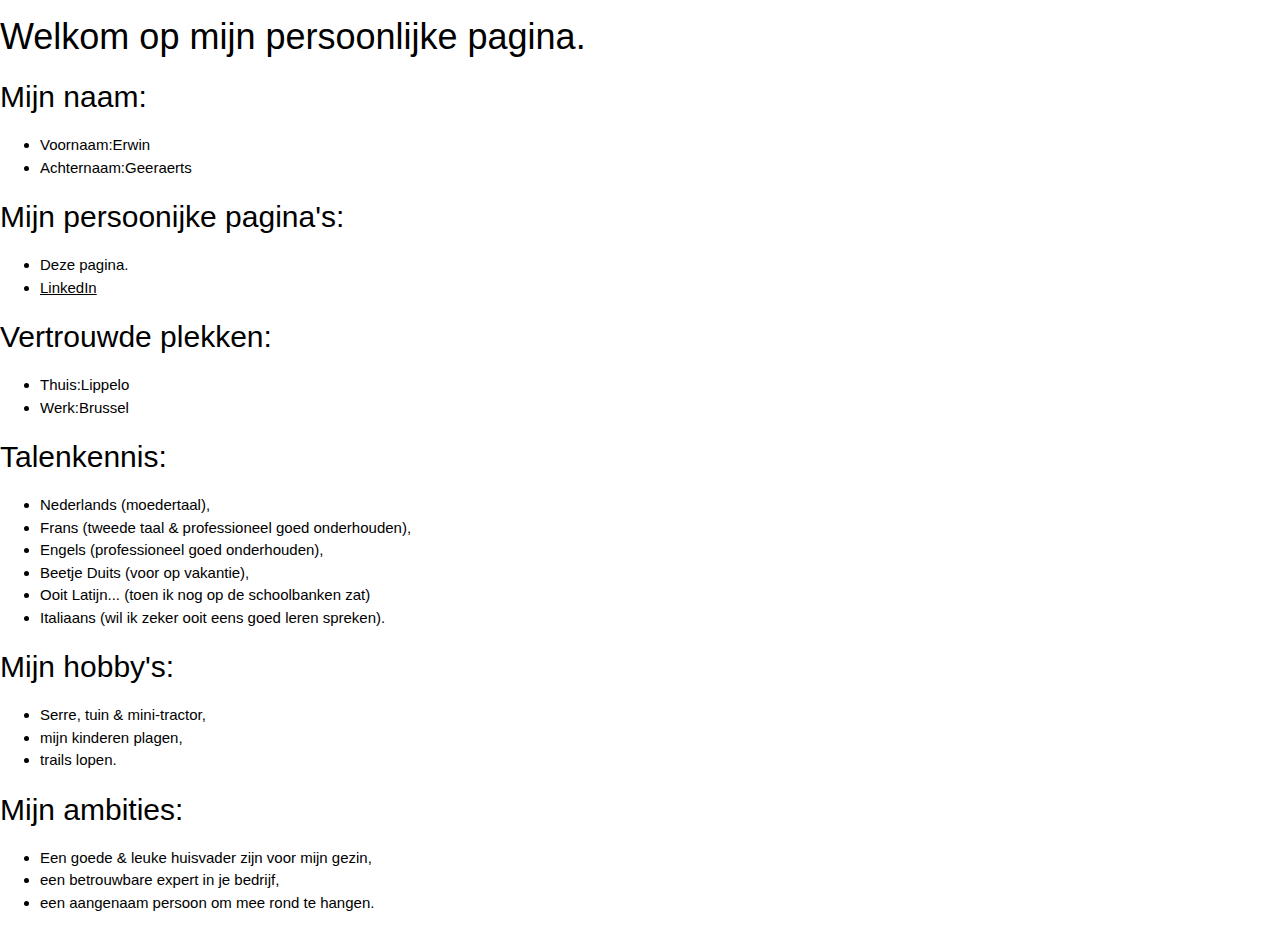
==== index.html @ 725d8f36 "Synced landing page content with turtle & json-ldd content." ====
<!doctype html>
<html
  about="https://lippelo.me/#erwin.geeraerts"
  typeof="schema:Person foaf:Person"
  prefix="
	  con: http://www.w3.org/2000/10/swap/pim/contact#
	  dbo: http://dbpedia.org/ontology/
	  dbp: http://dbpedia.org/resource/
	  foaf: http://xmlns.com/foaf/0.1/
	  owl: http://www.w3.org/2002/07/owl#
	  pim: http://www.w3.org/ns/pim/space#>
	  rdf: http://www.w3.org/1999/02/22-rdf-syntax-ns#
	  rdfs: http://www.w3.org/2000/01/rdf-schema#
	  schema: http://schema.org/
	  solid: http://www.w3.org/ns/solid/terms#
	  xsd: http://www.w3.org/2001/XMLSchema#
  ">
  
  <head>
    
    <!-- Document Information  -->
    <title>Erwin Geeraerts</title>
    <meta charset="UTF-8">
    <meta name="viewport" content="width=device-width, initial-scale=1">
    <meta name="robots" content="all">

    <!-- Document Alternates -->
    <link rel="alternate" type="text/turtle" href="index.ttl">    
    <link rel="alternate" type="application/ld+json" href="index.jsonld">

    <meta about="https://lippelo.me" property="schema:creator foaf:maker schema:mainEntity foaf:primaryTopic"
	  resource="https://lippelo.me/#erwin.geeraerts">
    <meta about="https://lippelo.me/#erwin.geeraerts" typeof="schema:WebSite foaf:PersonalProfileDocument">

    <!-- Style -->
    <link rel="stylesheet" href="https://www.w3schools.com/w3css/4/w3.css">

    <!-- Favicon -->
    <link rel="icon" type="image/x-icon" href="favicon.ico">

    <!-- Personal Information -->
    <meta property="con:preferredURI" resource="https://lippelo.me/#erwin.geeraerts">
    <meta property="schema:url foaf:homepage" resource="https://www.linkedin.com/in/geeraertserwin/">
    <meta property="foaf:name" content="Erwin Geeraerts">
    <meta property="foaf:givenName" content="Erwin">
    <meta property="foaf:familyName" content="Geeraerts">
    <meta property="foaf:age" content="49" datatype="xsd:integer">
    <link rel="foaf:homepage" href="https://www.linkedin.com/in/geeraertserwin/">
    <link rel="foaf:workplaceHomepage" href="https://www.patronale-life.be/">
    <meta property="foaf:based_near" content="Lippelo">
    <link rel="foaf:based_near" href="https://dbpedia.org/page/Lippelo">
    <link rel="foaf:based_near" href="https://dbpedia.org/page/Brussels">
    <meta property="schema:knowsLanguage" content="nl">
    <meta property="schema:knowsLanguage" content="nl-BE">
    <meta property="schema:knowsLanguage" content="en">
    <meta property="schema:knowsLanguage" content="fr">

    <!-- Children Information -->
    <meta property="foaf:children" typeof="schema:Person">
    <meta property="foaf:name" content="Uma">
    <meta property="schema:birthDate" content="2006-09-27">
    <meta property="dbo:gender" content="female">
    <meta property="foaf:children" typeof="schema:Person">
    <meta property="foaf:name" content="Cyriel">
    <meta property="schema:birthDate" content="2008-07-03">
    <meta property="dbo:gender" content="male">
    <meta property="foaf:children" typeof="schema:Person">
    <meta property="foaf:name" content="Ella">
    <meta property="schema:birthDate" content="2010-03-20">
    <meta property="dbo:gender" content="female">

    <!-- Knows Information -->
    <meta property="foaf:knows" typeof="foaf:Person">
    <meta property="foaf:name" content="Lynn Van Kerckhove">
    <link rel="foaf:homepage" href="https://lynnvkerckhove.github.io/graphPub/#me">
    <meta property="foaf:knows" typeof="foaf:Person">
    <meta property="foaf:name" content="Guy Cools">
    <link rel="foaf:homepage" href="https://gc-cc.github.io/#me">

    <!-- Organization Information -->
    <meta property="foaf:Organization" typeof="foaf:Organization">
    <meta property="foaf:name" content="Auxilia VZW">

    <!-- Workplace Location -->
    <meta property="schema:location" typeof="schema:Place">
    <meta property="schema:name" content="Patronale Life Office">
    <meta property="schema:address" typeof="schema:PostalAddress">
    <meta property="schema:addressLocality" content="Brussels">
    <meta property="schema:addressCountry" content="Belgium">

    <!-- Educational Information -->
    <meta property="schema:educationalOccupationalCredential" typeof="schema:Course">
    <meta property="schema:name" content="Knowledge Graphs Course">
    <link rel="schema:url" href="https://pietercolpaert.be/teaching/kg/#2024-2025">    
  
  </head>
  
  <body>
    
    <h1>Welkom op mijn persoonlijke pagina.</h1>
    <h2>Mijn naam:</h2>
    <ul>
      <li>Voornaam:Erwin
      <li>Achternaam:Geeraerts
    </ul>
    <h2>Mijn persoonijke pagina's:</h2>
    <ul>
      <li>Deze pagina.
      <li><a href="https://www.linkedin.com/in/geeraertserwin/">LinkedIn</a>
    </ul>
    <h2>Vertrouwde plekken:</h2>
    <ul>
      <li>Thuis:Lippelo
      <li>Werk:Brussel
    </ul>
    <h2>Talenkennis:</h2>
    <ul>
      <li>Nederlands (moedertaal),
      <li>Frans (tweede taal & professioneel goed onderhouden),
      <li>Engels (professioneel goed onderhouden),
      <li>Beetje Duits (voor op vakantie),
      <li>Ooit Latijn... (toen ik nog op de schoolbanken zat)
      <li>Italiaans (wil ik zeker ooit eens goed leren spreken).
    </ul>
    <h2>Mijn hobby's:</h2>
    <ul>
      <li>Serre, tuin & mini-tractor,
      <li>mijn kinderen plagen,
      <li>trails lopen.
    </ul>
    <h2>Mijn ambities:</h2>
    <ul>
      <li>Een goede & leuke huisvader zijn voor mijn gezin,
      <li>een betrouwbare expert in je bedrijf,
      <li>een aangenaam persoon om mee rond te hangen.
    </ul>
    
  </body>
  
</html>
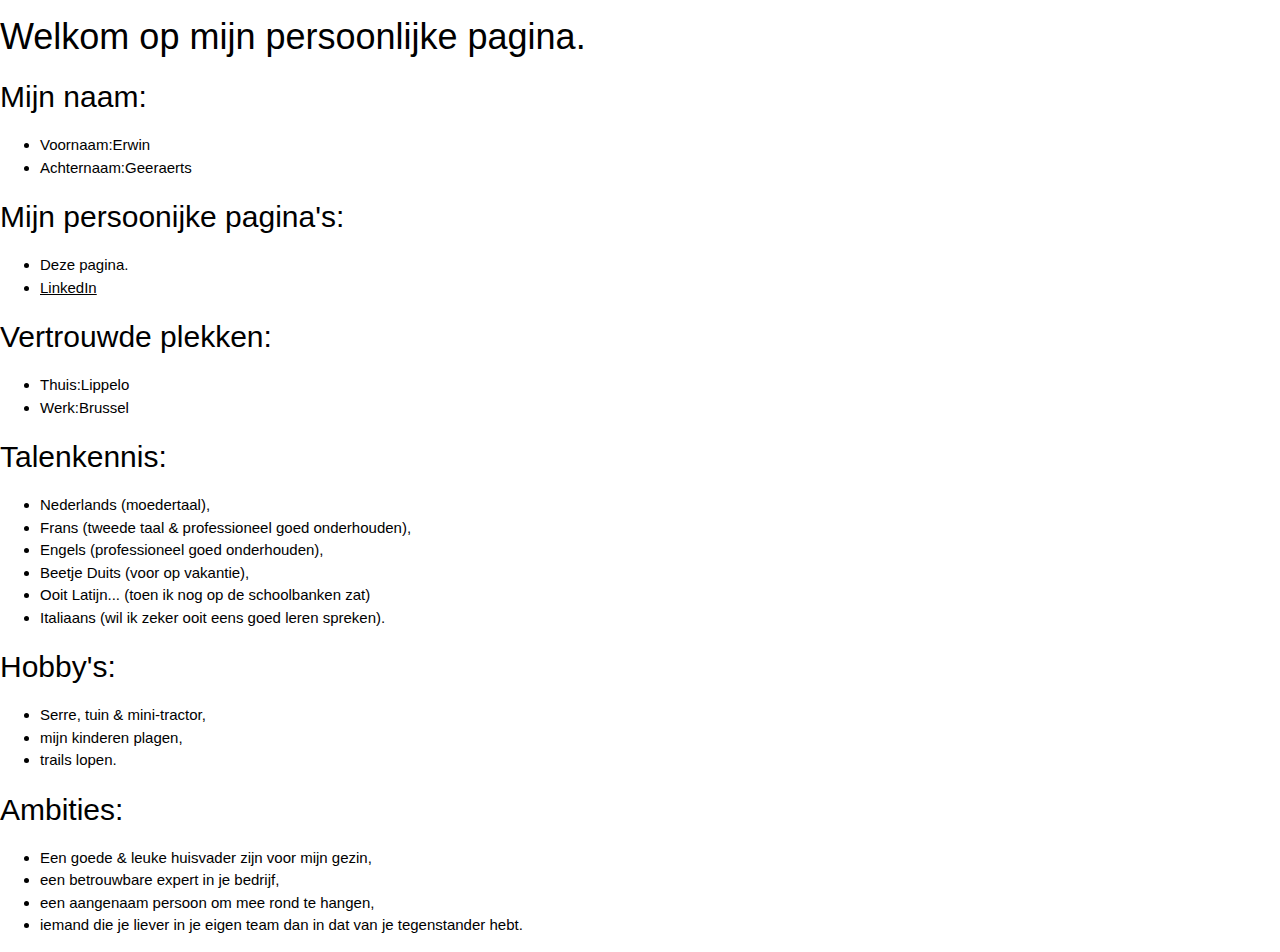
==== commit cd2108a5: "Synced landing page content with turtle & json-ldd content." ====
--- a/index.html
+++ b/index.html
@@ -122,17 +122,18 @@
       <li>Ooit Latijn... (toen ik nog op de schoolbanken zat)
       <li>Italiaans (wil ik zeker ooit eens goed leren spreken).
     </ul>
-    <h2>Mijn hobby's:</h2>
+    <h2>Hobby's:</h2>
     <ul>
       <li>Serre, tuin & mini-tractor,
       <li>mijn kinderen plagen,
       <li>trails lopen.
     </ul>
-    <h2>Mijn ambities:</h2>
+    <h2>Ambities:</h2>
     <ul>
       <li>Een goede & leuke huisvader zijn voor mijn gezin,
       <li>een betrouwbare expert in je bedrijf,
-      <li>een aangenaam persoon om mee rond te hangen.
+      <li>een aangenaam persoon om mee rond te hangen, 
+      <li>iemand die je liever in je eigen team dan in dat van je tegenstander hebt.
     </ul>
     
   </body>
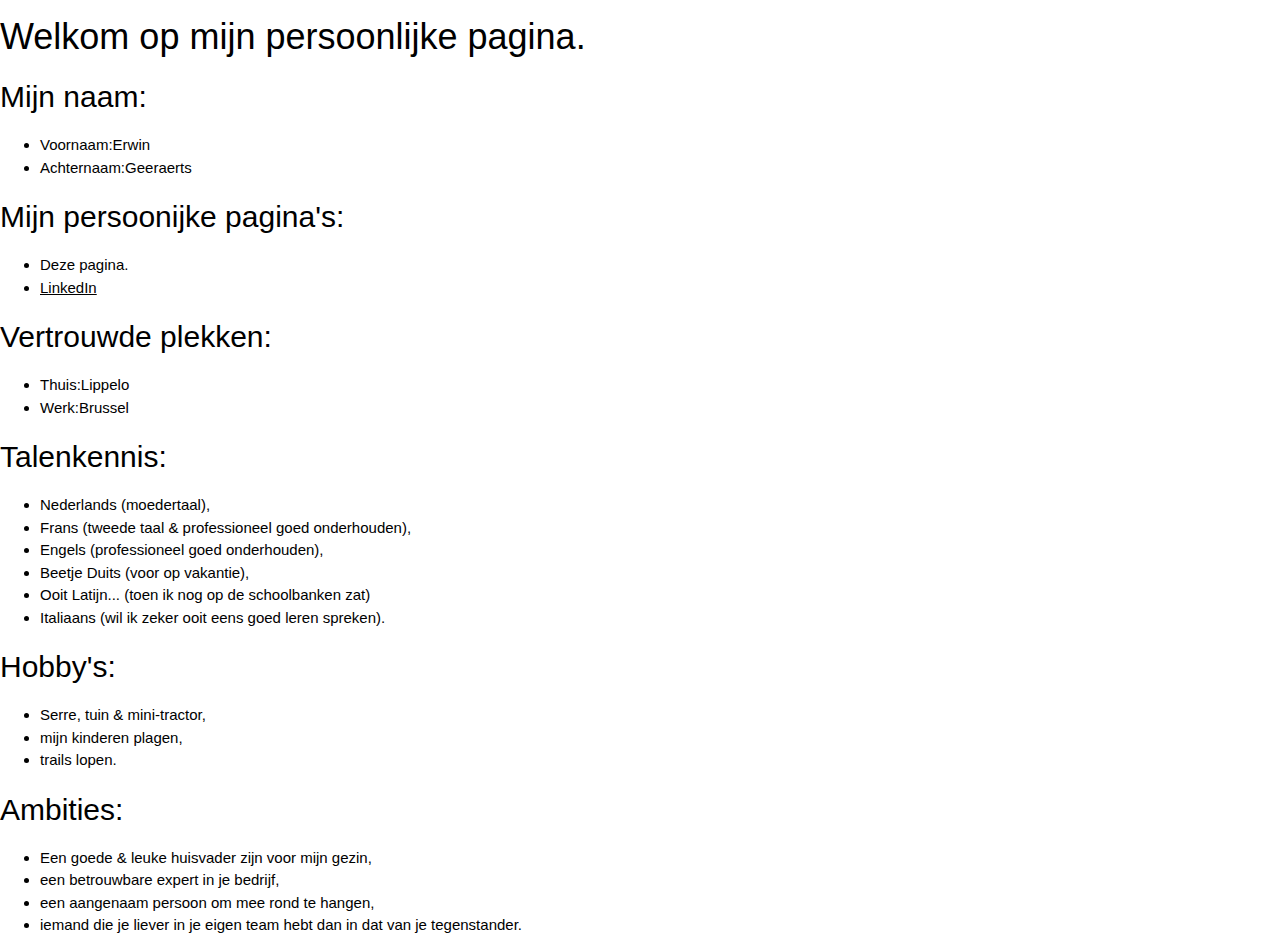
==== commit 561fbcc5: "Synced landing page content with turtle & json-ld content." ====
--- a/index.html
+++ b/index.html
@@ -133,7 +133,7 @@
       <li>Een goede & leuke huisvader zijn voor mijn gezin,
       <li>een betrouwbare expert in je bedrijf,
       <li>een aangenaam persoon om mee rond te hangen, 
-      <li>iemand die je liever in je eigen team dan in dat van je tegenstander hebt.
+      <li>iemand die je liever in je eigen team hebt dan in dat van je tegenstander.
     </ul>
     
   </body>
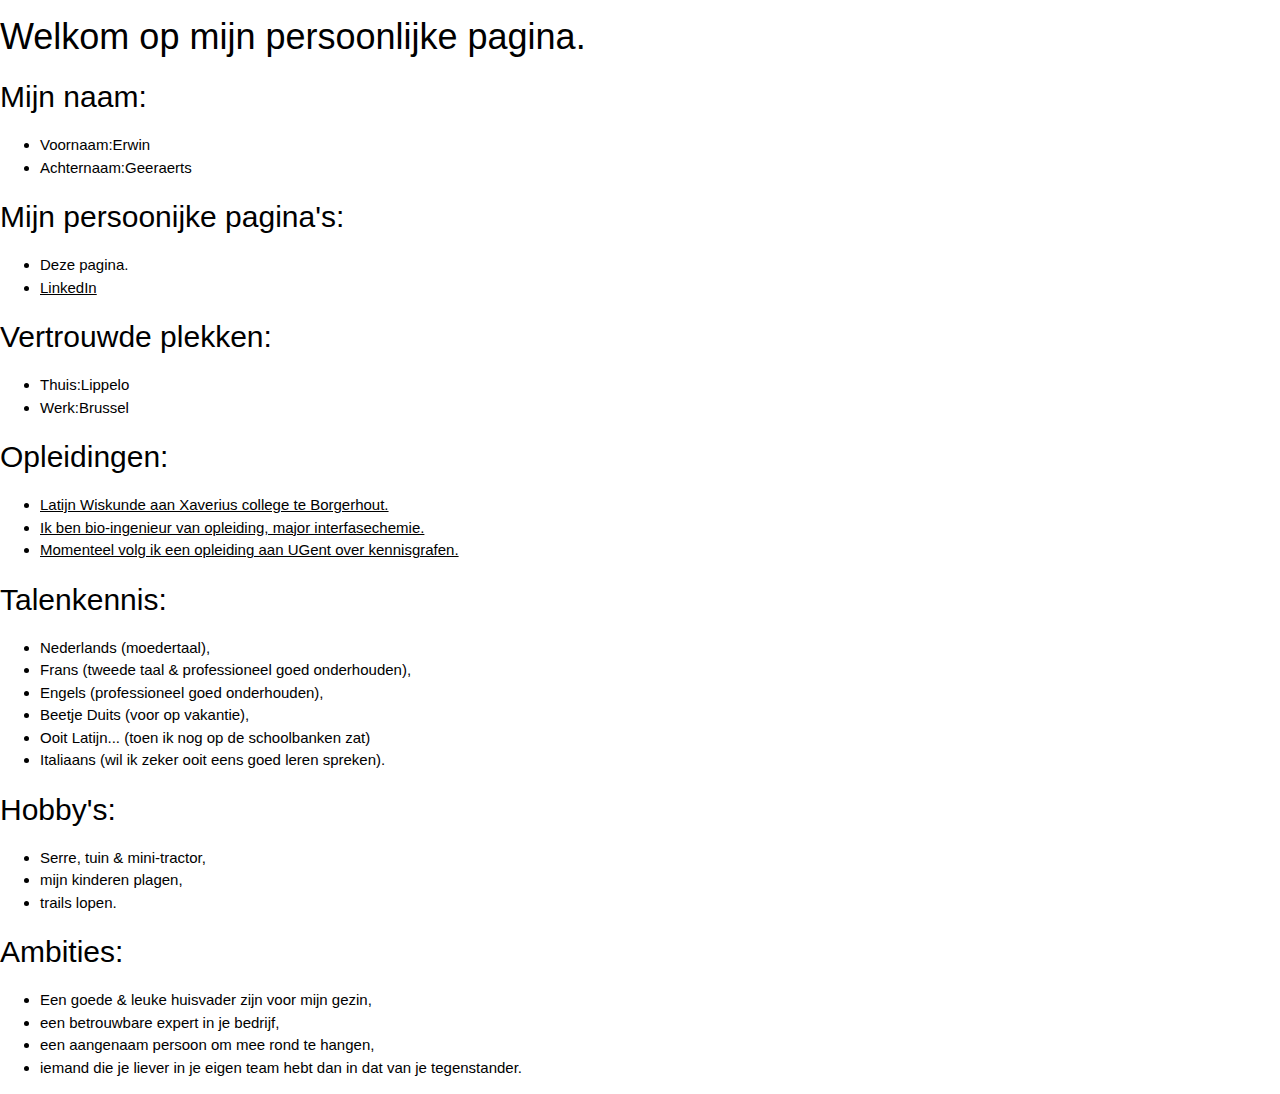
==== commit 8cabf2b3: "Synced landing page content with turtle & json-ldd content." ====
--- a/index.html
+++ b/index.html
@@ -113,6 +113,12 @@
       <li>Thuis:Lippelo
       <li>Werk:Brussel
     </ul>
+    <h2>Opleidingen:</h2>
+    <ul>
+      <li><a href="https://xaco.be/">Latijn Wiskunde aan Xaverius college te Borgerhout.</a>
+      <li><a href="https://www.biw.kuleuven.be/">Ik ben bio-ingenieur van opleiding, major interfasechemie.</a>
+      <li><a href="https://ufora.ugent.be/d2l/home/1045903">Momenteel volg ik een opleiding aan UGent over kennisgrafen.</a>
+    </ul>    
     <h2>Talenkennis:</h2>
     <ul>
       <li>Nederlands (moedertaal),
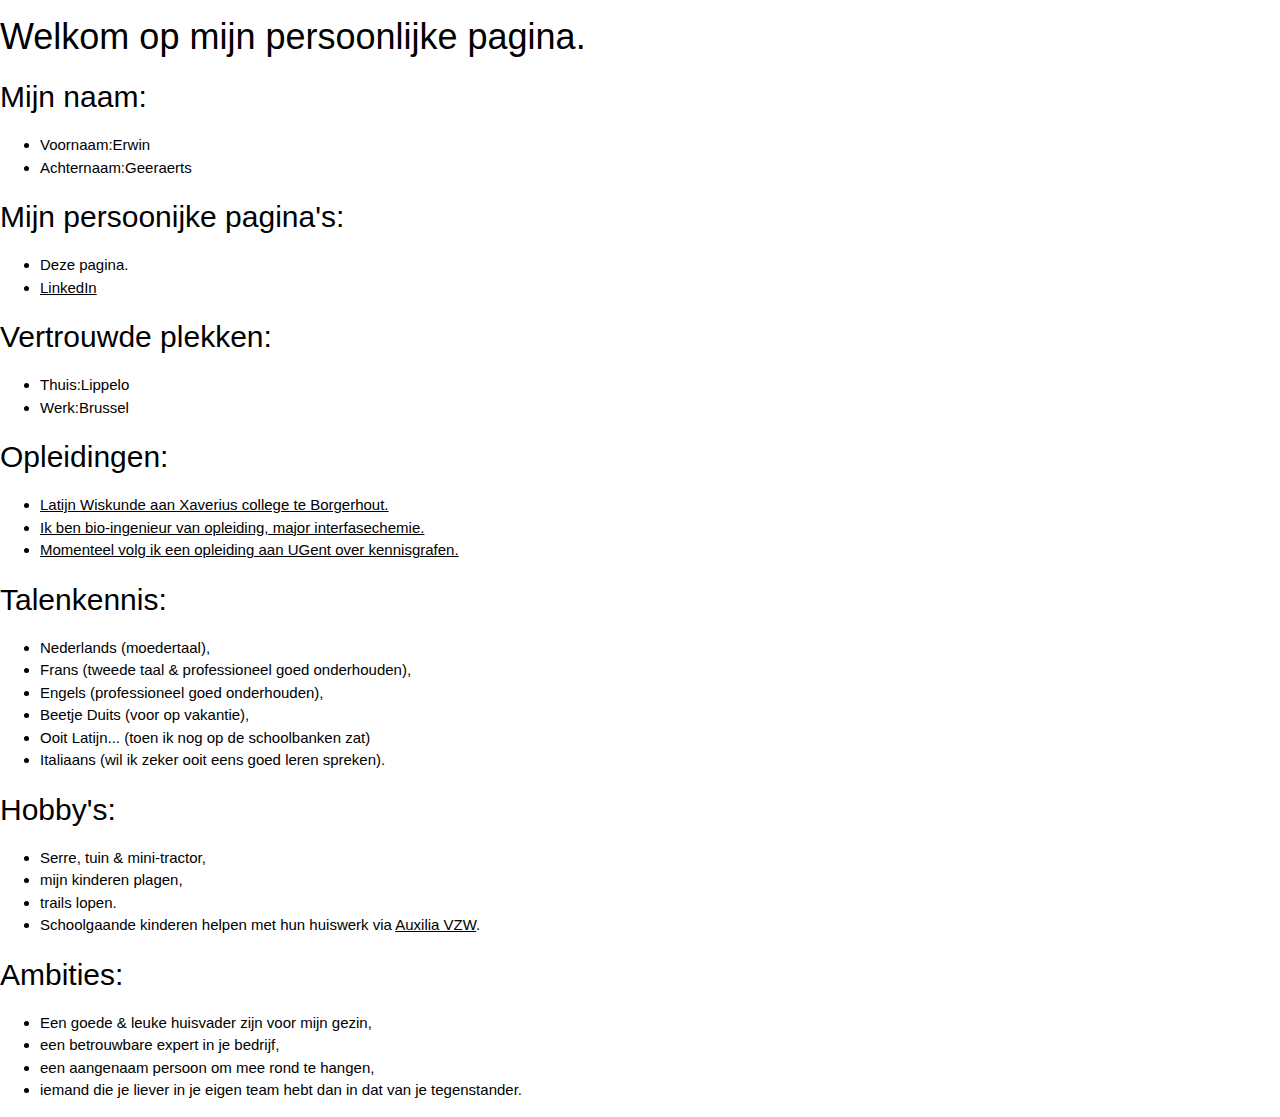
==== commit b1da511f: "Added some more content to landingspage." ====
--- a/index.html
+++ b/index.html
@@ -133,6 +133,7 @@
       <li>Serre, tuin & mini-tractor,
       <li>mijn kinderen plagen,
       <li>trails lopen.
+      <li>Schoolgaande kinderen helpen met hun huiswerk via <a href="https://auxilia-vlaanderen.be/">Auxilia VZW</a>.
     </ul>
     <h2>Ambities:</h2>
     <ul>
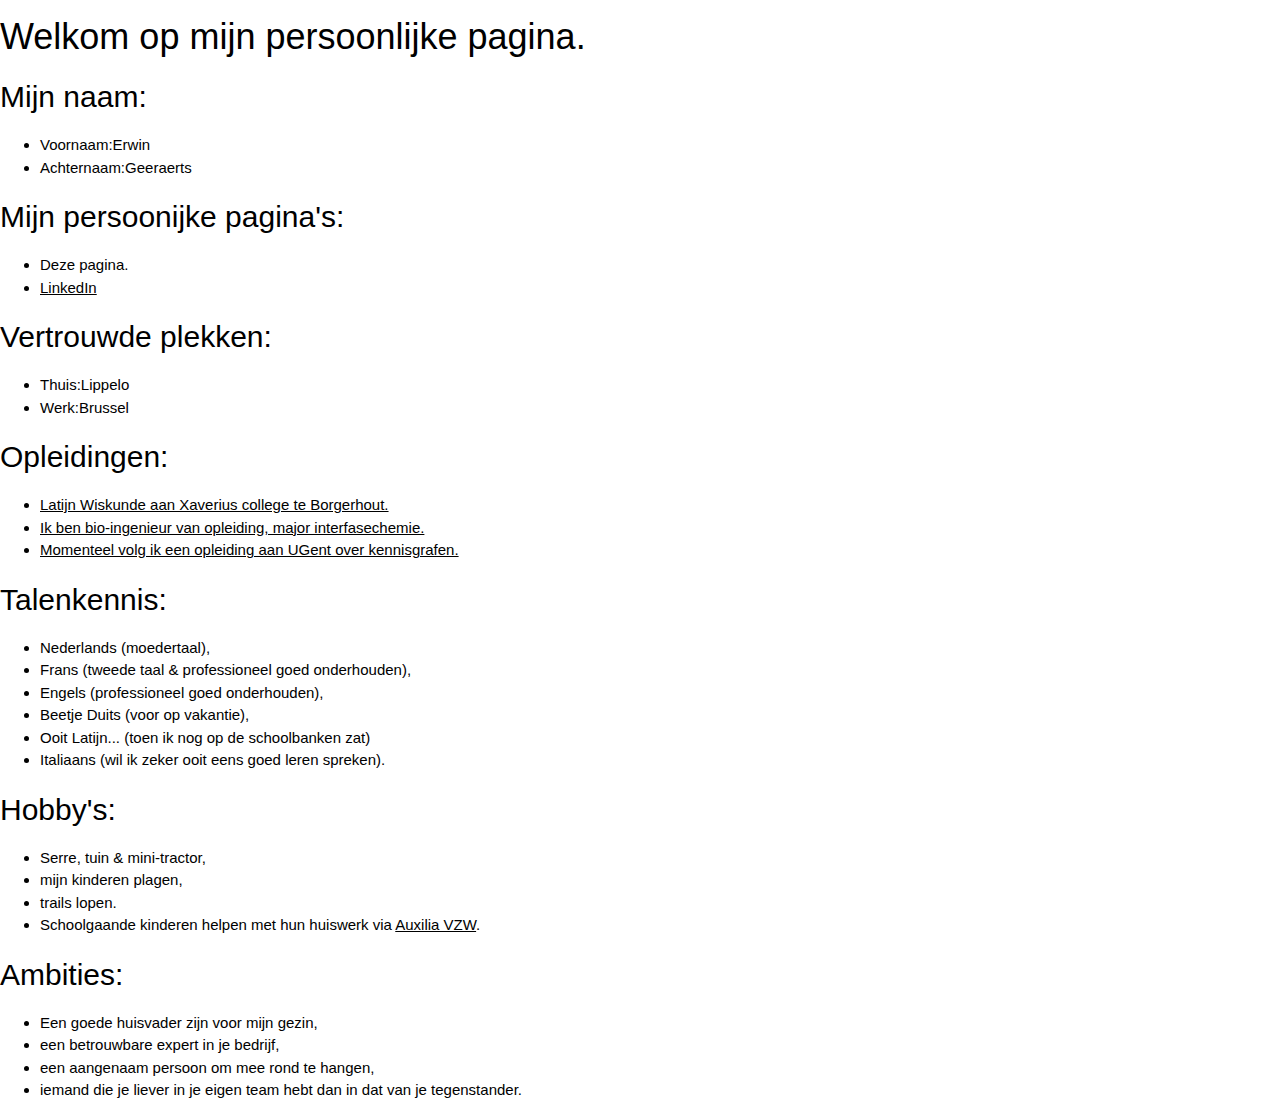
==== commit 4d019b60: "Reworked the hashtag part." ====
--- a/index.html
+++ b/index.html
@@ -1,6 +1,6 @@
 <!doctype html>
 <html
-  about="https://lippelo.me/#erwin.geeraerts"
+  about="https://lippelo.me/#me"
   typeof="schema:Person foaf:Person"
   prefix="
 	  con: http://www.w3.org/2000/10/swap/pim/contact#
@@ -25,12 +25,12 @@
     <meta name="robots" content="all">
 
     <!-- Document Alternates -->
-    <link rel="alternate" type="text/turtle" href="index.ttl">    
-    <link rel="alternate" type="application/ld+json" href="index.jsonld">
+    <link rel="alternate" type="text/turtle" href="me.ttl">    
+    <link rel="alternate" type="application/ld+json" href="me.jsonld">
 
     <meta about="https://lippelo.me" property="schema:creator foaf:maker schema:mainEntity foaf:primaryTopic"
-	  resource="https://lippelo.me/#erwin.geeraerts">
-    <meta about="https://lippelo.me/#erwin.geeraerts" typeof="schema:WebSite foaf:PersonalProfileDocument">
+	  resource="https://lippelo.me/#me">
+    <meta about="https://lippelo.me/#me" typeof="schema:WebSite foaf:PersonalProfileDocument">
 
     <!-- Style -->
     <link rel="stylesheet" href="https://www.w3schools.com/w3css/4/w3.css">
@@ -39,7 +39,7 @@
     <link rel="icon" type="image/x-icon" href="favicon.ico">
 
     <!-- Personal Information -->
-    <meta property="con:preferredURI" resource="https://lippelo.me/#erwin.geeraerts">
+    <meta property="con:preferredURI" resource="https://lippelo.me/#me">
     <meta property="schema:url foaf:homepage" resource="https://www.linkedin.com/in/geeraertserwin/">
     <meta property="foaf:name" content="Erwin Geeraerts">
     <meta property="foaf:givenName" content="Erwin">
@@ -92,7 +92,92 @@
     <meta property="schema:educationalOccupationalCredential" typeof="schema:Course">
     <meta property="schema:name" content="Knowledge Graphs Course">
     <link rel="schema:url" href="https://pietercolpaert.be/teaching/kg/#2024-2025">    
-  
+
+    <script type="text/turtle" id="Me">
+@base <https://lippelo.me/#> .
+@prefix foaf: <http://xmlns.com/foaf/0.1/> .
+@prefix xsd: <http://www.w3.org/2001/XMLSchema#> .
+@prefix con: <http://www.w3.org/2000/10/swap/pim/contact#> .
+@prefix dbo: <http://dbpedia.org/ontology/> .
+@prefix person: <http://xmlns.com/foaf/0.1/Person>.
+@prefix schema: <http://schema.org/> .
+
+<http://example.org/orgs/AuxiliaVZW> a foaf:Organization ;
+  foaf:name "Auxilia VZW" .
+
+
+<me>  a foaf:Person ;
+       foaf:name "Erwin Geeraerts"^^xsd:string ;
+       foaf:based_near "Lippelo" ; 
+       foaf:givenName "Erwin";
+       foaf:familyName "Geeraerts";
+       foaf:age "49"^^xsd:integer;
+       foaf:Organization "Auxilia VZW";
+       foaf:mbox "erwin@lippelo.me";
+       foaf:homepage "https://www.linkedin.com/in/geeraertserwin/";
+
+       foaf:children (
+        [
+            foaf:name "Uma" ;
+            schema:birthDate "2006-09-27" ;
+            dbo:gender "female"
+        ]
+        [
+            foaf:name "Cyriel" ;
+            schema:birthDate "2008-07-03" ;
+            dbo:gender "male"
+        ]
+        [
+            foaf:name "Ella" ;
+            schema:birthDate "2010-03-20" ;
+            dbo:gender "female"
+        ]
+       );
+       
+       foaf:knows [
+       		  foaf:name "Lynn Van Kerckhove" ;
+		  foaf:homepage <https://lynnvkerckhove.github.io/graphPub/#me>
+		  ] ;
+		  
+       foaf:knows [
+       		  foaf:name "Guy Cools" ;
+		  foaf:homepage <https://gc-cc.github.io/#me>
+ 		  ] ;
+
+       foaf:based_near <https://dbpedia.org/page/Lippelo> ;
+       
+       foaf:workplaceHomepage <https://www.patronale-life.be/> ;
+       foaf:based_near <https://dbpedia.org/page/Brussels> ;
+       schema:location [
+        a schema:Place ;
+        schema:name "Patronale Life Office" ;
+        schema:address [
+            schema:addressLocality "Brussels" ;
+            schema:addressCountry "Belgium"
+        ]
+       ];
+
+       schema:educationalOccupationalCredential [
+        a schema:Course ;
+        schema:name "Knowledge Graphs Course" ;
+        schema:url <https://pietercolpaert.be/teaching/kg/#2024-2025>
+        ];
+       
+       schema:knowsLanguage "nl" ;
+       schema:knowsLanguage "nl-BE" ;
+       schema:knowsLanguage "en" ;
+       schema:knowsLanguage "fr".
+
+
+<https://lynnvkerckhove.github.io/graphPub/#me>
+    a foaf:Person .
+
+<https://gc-cc.github.io/#me>
+    a foaf:Person .
+
+
+      </script>
+    
   </head>
   
   <body>
@@ -137,7 +222,7 @@
     </ul>
     <h2>Ambities:</h2>
     <ul>
-      <li>Een goede & leuke huisvader zijn voor mijn gezin,
+      <li>Een goede huisvader zijn voor mijn gezin,
       <li>een betrouwbare expert in je bedrijf,
       <li>een aangenaam persoon om mee rond te hangen, 
       <li>iemand die je liever in je eigen team hebt dan in dat van je tegenstander.
